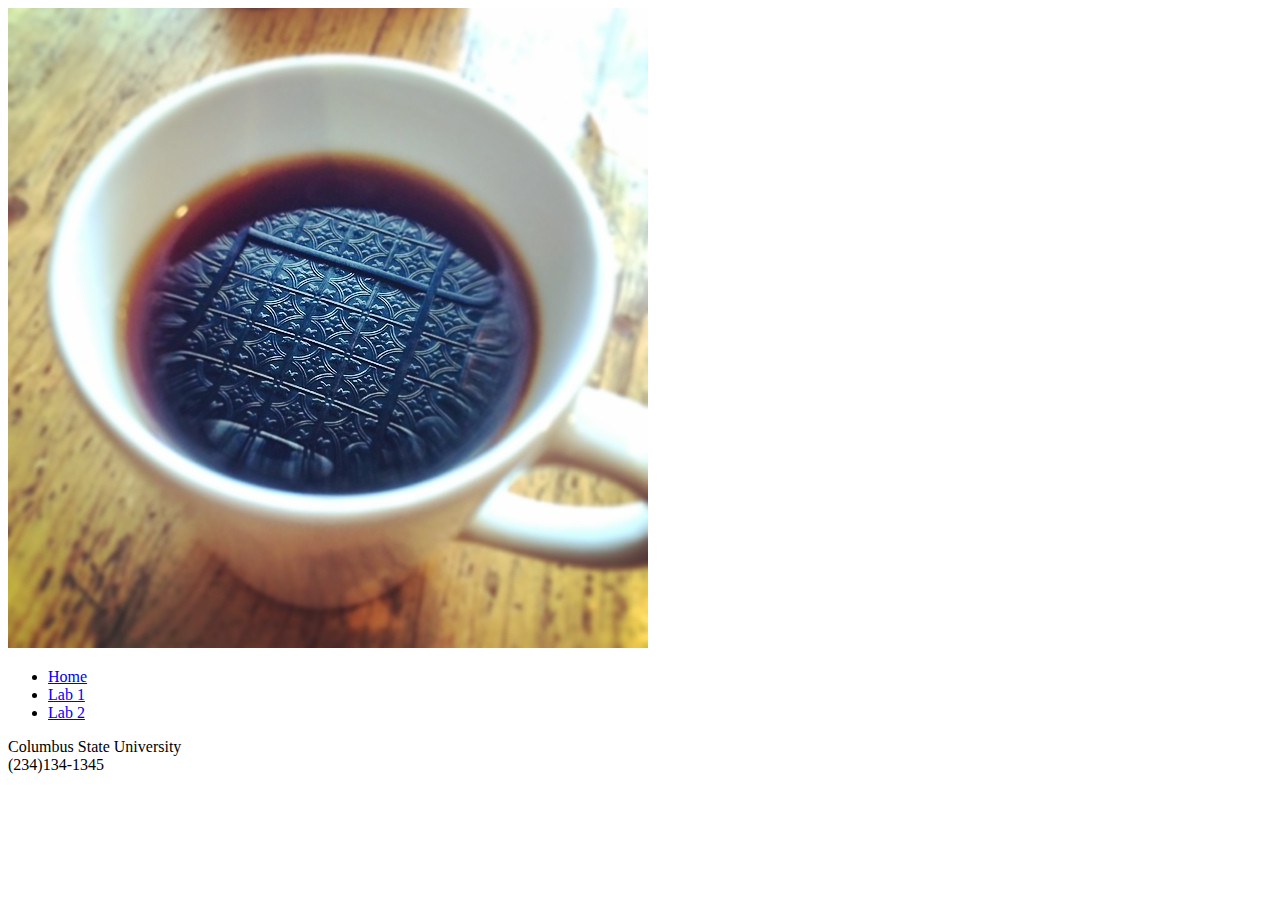
==== page1.html @ e3f60d3f "Initial commit" ====
<!DOCTYPE html>
<html>
  <head>
    <meta charset="utf-8">
    <meta name="viewport" content="width=device-width">
    <title>repl.it</title>
    <link href="style.css" rel="stylesheet" type="text/css" />
  </head>
  <body>
  <header><div class="banner"  text-align:center;"><img src="images/coffee.jpg" ></header>
  <nav>
    <ul>
      <li><a href="index.html">Home</a></li>
      <li><a href="page1.html">Lab 1</a></li>
      <li><a href="page2.html">Lab 2</a></li>
    </ul>
  </nav>
  <main></main>
  <footer>
    <p>Columbus State University<br />(234)134-1345</p>
  </footer>
    <script src="script.js"></script>
  </body>
</html>
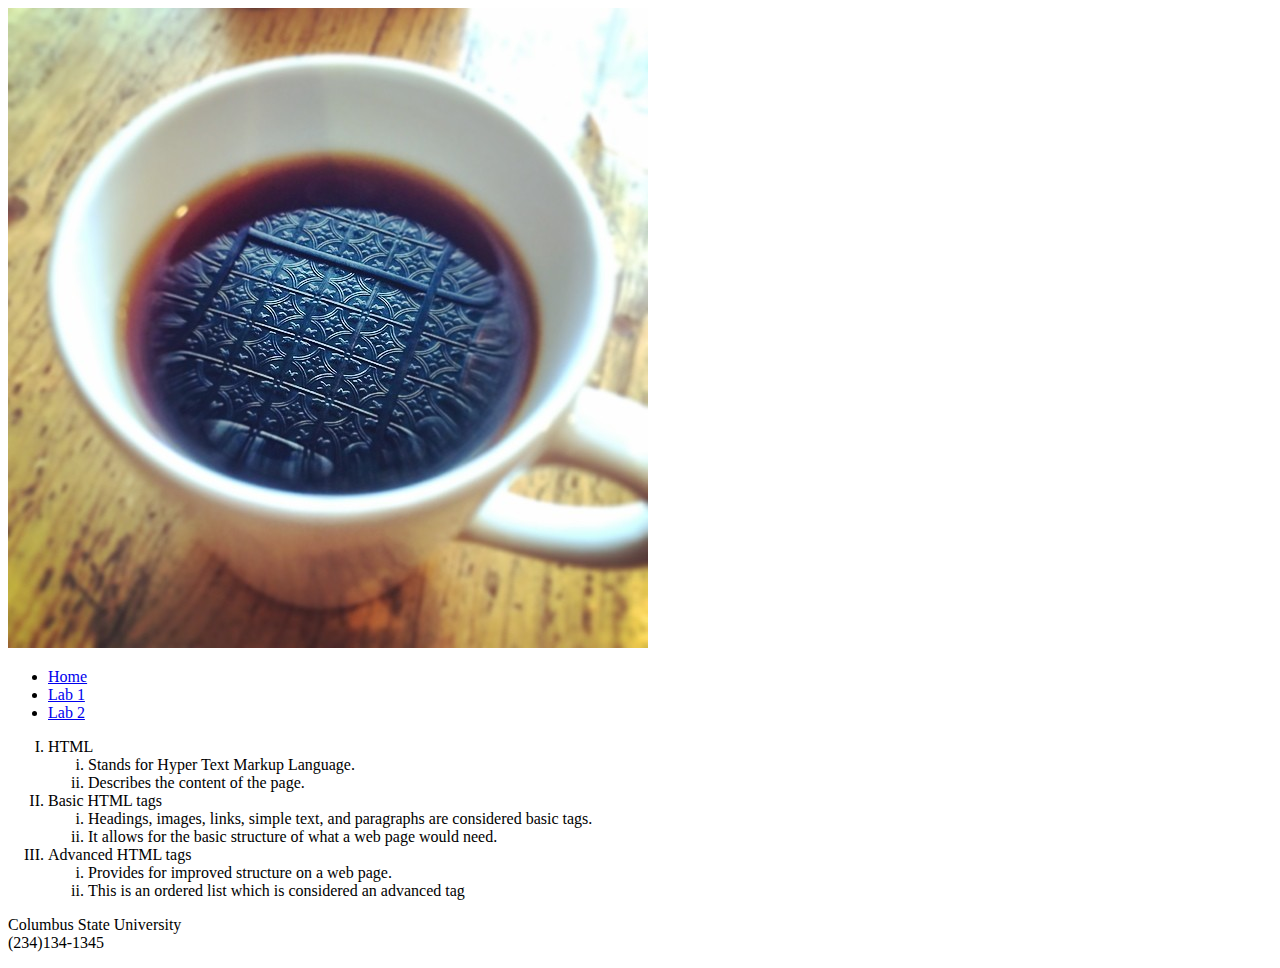
==== commit 08c8d6cb: "Worked on Page 1 of assignment 1" ====
--- a/page1.html
+++ b/page1.html
@@ -15,7 +15,26 @@
       <li><a href="page2.html">Lab 2</a></li>
     </ul>
   </nav>
-  <main></main>
+  <main>
+    <ol type = I>
+    <li>HTML</li>
+    <ol type = i>
+    <li>Stands for Hyper Text Markup Language.</li>
+    <li>Describes the content of the page.</li>
+    </ol>
+    <li>Basic HTML tags
+    <ol type = i>
+    <li>Headings, images, links, simple text, and paragraphs are considered basic tags.</li>
+    <li>It allows for the basic structure of what a web page would need.</li>
+    </ol>
+    <li>Advanced HTML tags
+    <ol type = i>
+    <li>Provides for improved structure on a web page.</li>
+    <li>This is an ordered list which is considered an advanced tag</li>
+    </ol>
+</ol>
+
+  </main>
   <footer>
     <p>Columbus State University<br />(234)134-1345</p>
   </footer>
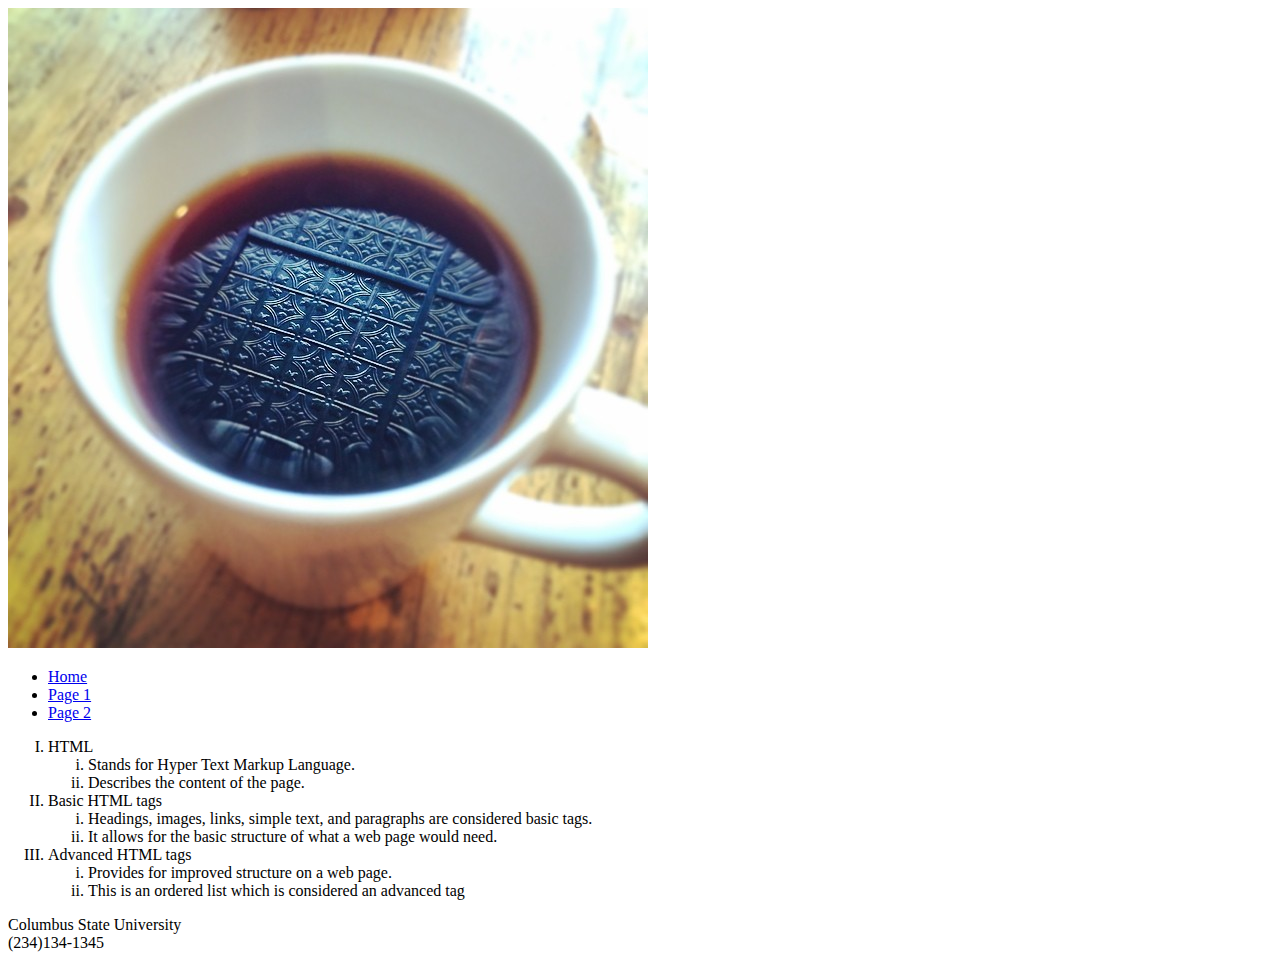
==== commit 4e632caa: "Worked on Page 2 on assignment 1" ====
--- a/page1.html
+++ b/page1.html
@@ -11,8 +11,8 @@
   <nav>
     <ul>
       <li><a href="index.html">Home</a></li>
-      <li><a href="page1.html">Lab 1</a></li>
-      <li><a href="page2.html">Lab 2</a></li>
+      <li><a href="page1.html">Page 1</a></li>
+      <li><a href="page2.html">Page 2</a></li>
     </ul>
   </nav>
   <main>
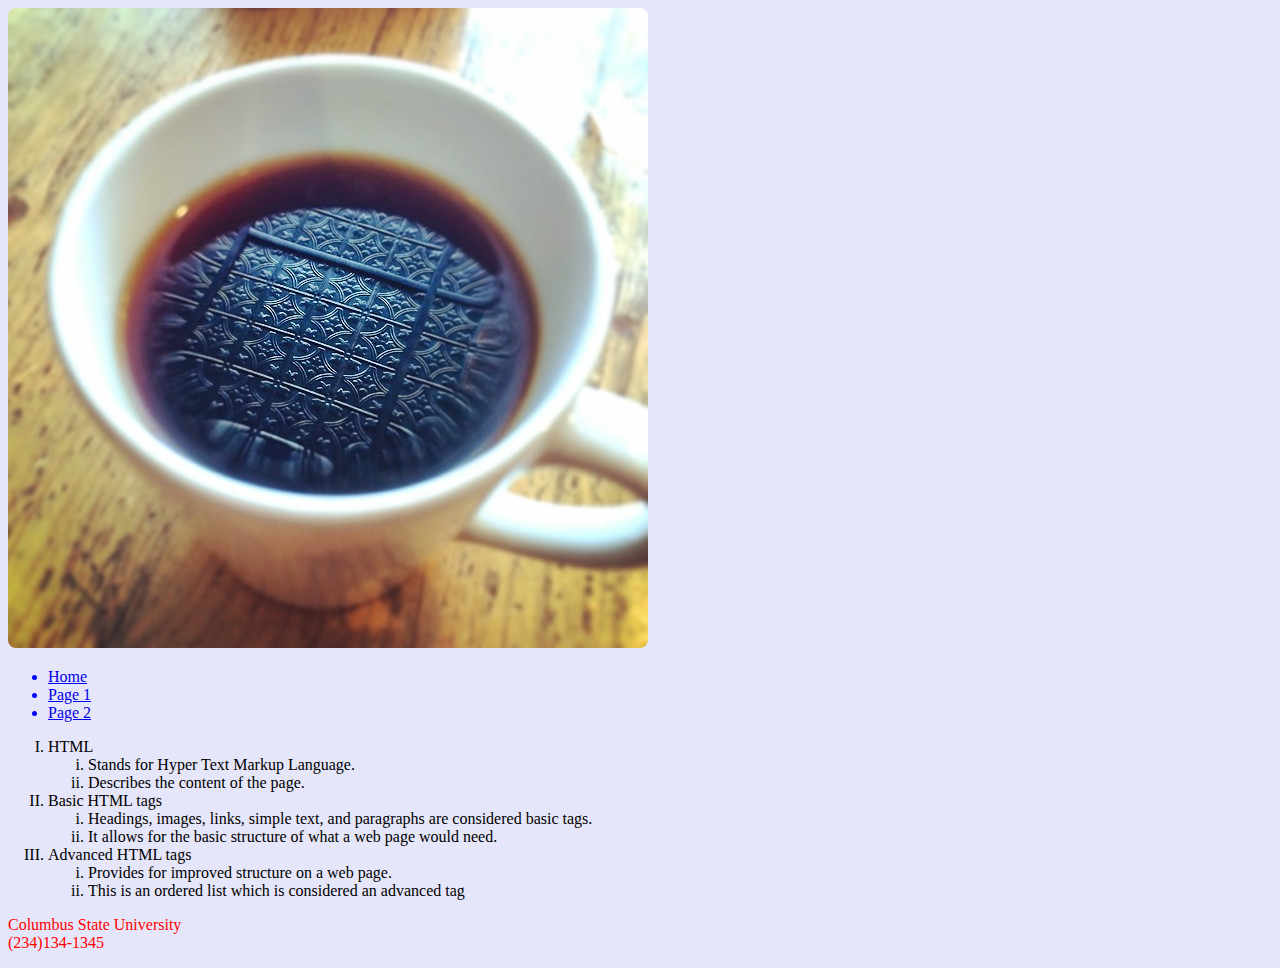
==== commit 1dabdb38: "Completed CSS stylesheet" ====
--- a/page1.html
+++ b/page1.html
@@ -1,4 +1,5 @@
 <!DOCTYPE html>
+<link rel="stylesheet" href="style.css" type="text/css">
 <html>
   <head>
     <meta charset="utf-8">
--- a/style.css
+++ b/style.css
@@ -0,0 +1,40 @@
+main {
+  background-color: lavender;
+}
+nav {
+  color: blue;
+}
+footer{
+  color: red;
+}
+header{
+  color: black;
+}
+body {
+  background-color: lavender;
+}
+h1 {
+  color: blue;
+}
+p {
+  font-family: serif;
+}
+img{
+  border-radius: 8px;
+}
+
+table{
+  font-size: 1.5em;
+  font-family: serif;
+  color: palevioletred;
+  background-color: lightblue;
+}
+th{
+   color: white;
+  background-color: black;
+
+}
+
+tr:nth-child(odd) { 
+            background-color: lightgray; 
+        } --- a/style.css
+++ b/style.css
@@ -0,0 +1,40 @@
+main {
+  background-color: lavender;
+}
+nav {
+  color: blue;
+}
+footer{
+  color: red;
+}
+header{
+  color: black;
+}
+body {
+  background-color: lavender;
+}
+h1 {
+  color: blue;
+}
+p {
+  font-family: serif;
+}
+img{
+  border-radius: 8px;
+}
+
+table{
+  font-size: 1.5em;
+  font-family: serif;
+  color: palevioletred;
+  background-color: lightblue;
+}
+th{
+   color: white;
+  background-color: black;
+
+}
+
+tr:nth-child(odd) { 
+            background-color: lightgray; 
+        } 